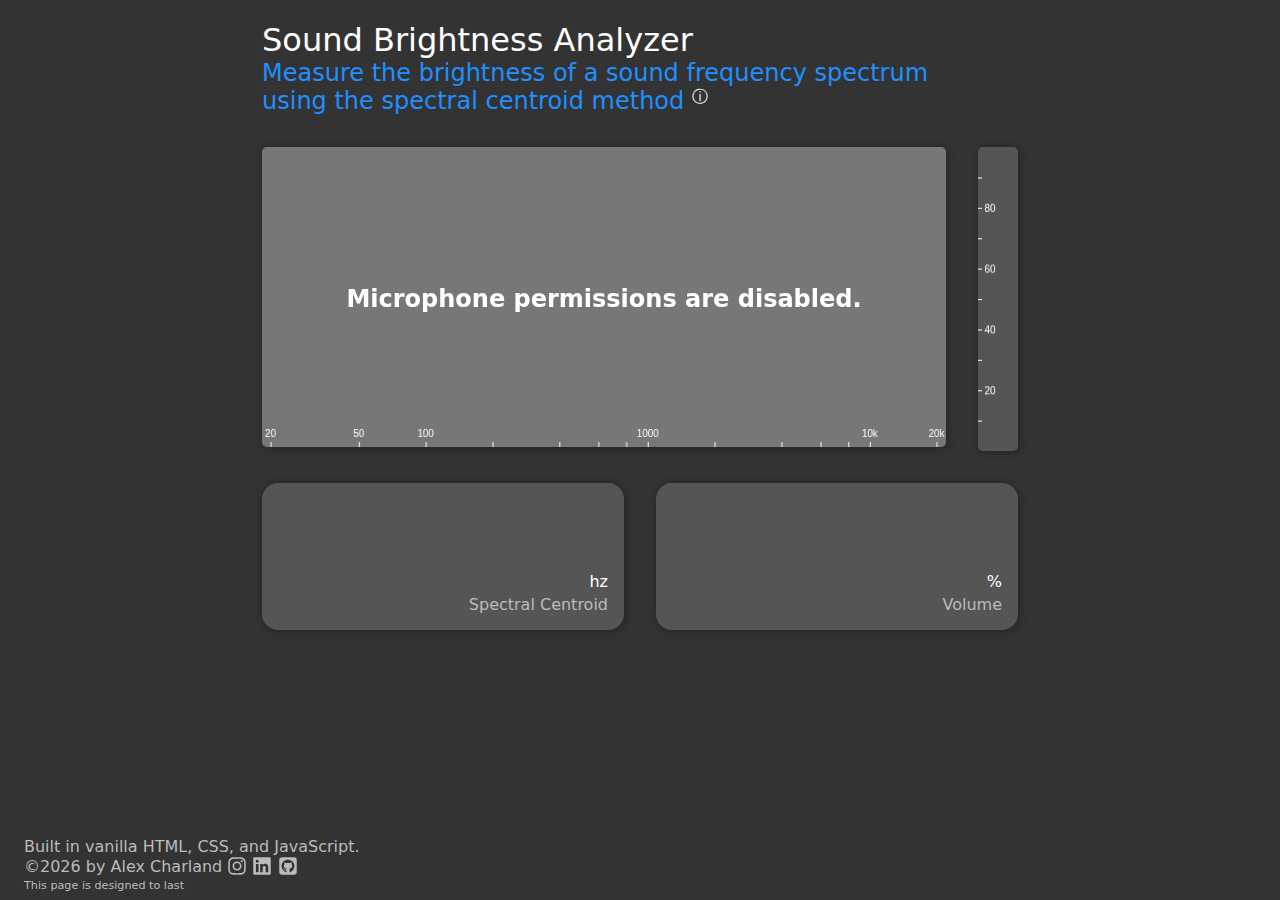
==== src/index.html @ c4ebc390 "Move app into src folder. Refactor deploy command to just deploy the src directory" ====
<!DOCTYPE html>
<html lang="en">
  <head>
    <meta charset="UTF-8" />
    <meta name="viewport" content="width=device-width, initial-scale=1.0" />
    <meta
      name="description"
      content="A free web-based sound spectrum analyzer that measures the percieved brightness of a sound by calculating the signal's spectral centroid."
    />
    <meta
      name="keywords"
      ,
      content="brightness, spectral centroid, sound analyzer, sound spectrum analyzer"
    />
    <meta
      name="author"
      content="Alex Charland alexcharland.com @alex_charland_music"
    />
    <link rel="stylesheet" href="style.css" />
    <title>Spectral Centroid Sound Meter</title>
  </head>

  <body>
    <div class="page-content">
      <div class="flex">
        <h1>Sound Brightness Analyzer</h1>
      </div>
      <h2 class="subtitle bottom-spacing">
        Measure the brightness of a sound frequency spectrum using the spectral
        centroid method
        <a
          id="info-link"
          href="https://en.wikipedia.org/wiki/Spectral_centroid"
          target="_blank"
          >&#9432;</a
        >
      </h2>
      <div class="flex bottom-spacing">
        <div class="spectrum-canvas-wrapper">
          <button id="start-button">Start</button>
          <h2 id="browser-compatibility-error" class="error-message">
            Your browser is incompatible with this website.
          </h2>
          <h2 id="microphone-permission-error" class="error-message">
            Microphone permissions are disabled.
          </h2>
          <canvas id="spectrum-meter" width="700" height="300"></canvas>
        </div>
        <canvas id="loudness-meter" width="40" height="300"></canvas>
      </div>
      <div class="flex">
        <div class="spectral-centroid-meter__container">
          <div class="output-wrapper">
            <span id="spectral-centroid" class="output"></span>
            <span class="unit">hz</span>
          </div>
          <h2 class="light-label">Spectral Centroid</h2>
        </div>
        <div class="spectral-centroid-meter__container">
          <div class="output-wrapper">
            <span id="loudness" class="output"></span>
            <span class="unit">%</span>
          </div>
          <h2 class="light-label">Volume</h2>
        </div>
      </div>
    </div>
    <footer class="light-label">
      <div>Built in vanilla HTML, CSS, and JavaScript.</div>
      &copy;<span id="current-year">2024</span> by
      <a href="https://alexcharland.com" class="footer-link">Alex Charland</a>
      <a href="https://www.instagram.com/alex_charland_music/">
        <img class="contact-icon" src="assets/instagram.svg" width="20" height="20" />
      </a>
      <a href="https://www.linkedin.com/in/alex-charland/">
        <img class="contact-icon" src="assets/linkedin.svg" width="20" height="20" />
      </a>
      <a href="https://github.com/ac3charland">
        <img class="contact-icon" src="assets/square-github.svg" width="20" height="20" />
      </a>
      <div class="disclaimer">This page is <a class="footer-link" href="https://jeffhuang.com/designed_to_last/">designed to last</a></div>
    </footer>
    <script src="sound-analyzer.js"></script>
  </body>
</html>
---- src/style.css ----
body {
    color: dodgerblue;
    font-family:
        system-ui,
        -apple-system,
        BlinkMacSystemFont,
        "Segoe UI",
        Roboto,
        Oxygen,
        Ubuntu,
        Cantarell,
        "Open Sans",
        "Helvetica Neue",
        sans-serif;
    padding: 0 1rem;
    display: flex;
    flex-direction: column;
    min-height: 100vh;
    margin: 0;
    background-color: #333;
}

canvas {
    border-radius: 0.3rem;
    box-shadow: 1px 1px 8px #222;
}

a,
a:visited {
    text-decoration: none;
    color: inherit;
}

h1 {
    color: white;
    font-weight: 100;
    margin-bottom: 0rem;
}

h2 {
    margin: 0;
}

footer {
    padding: 0.5rem;
    color: #bbb;
}

#info-link {
    font-size: 1rem;
    vertical-align: top;
    color: white;
}

#spectrum-meter {
    /* TODO make width controlled here */
    /* Width 700 and max-width 100%*/
    width: 700px;
    max-width: 100%;
    height: 300px;
    background-color: dodgerblue;
}

#loudness-meter {
    background-color: #555;
}

#start-button {
    padding: 0.5rem;
    font-size: 1.5rem;
    cursor: pointer;
    transform: translate(-50%, -50%);
    left: 50%;
    top: 50%;
    position: absolute;
    background-color: rgba(0.1, 0.1, 0.1, 0.3);
    border: 1px solid white;
    border-radius: 0.6rem;
    color: white;
    transition: background-color 0.2s;

    &:hover,
    &:focus {
        background-color: rgba(0.1, 0.1, 0.1, 0.4);
    }
}

#spectral-centroid {
    width: 4ch;
}

.subtitle {
    font-weight: 200;
    font-size: 1.5rem;
    max-width: 700px;
}

.error-message {
    display: none;

    color: white;
    position: absolute;
    top: 50%;
    left: 50%;
    transform: translate(-50%, -50%);
    margin: 0;
    width: 100%;
    text-align: center;
}

.light-label {
    font-weight: 200;
    font-size: 1rem;
    color: #bbb;
}

.page-content {
    flex-grow: 2;
    max-width: 756px;
    margin: 0 auto;
}

.output-wrapper {
    display: flex;
    min-height: 7rem;
    align-items: end;
    gap: 1rem;
}

.output {
    font-size: 6rem;
    font-weight: 800;
    letter-spacing: -4px;
    line-height: 1;
    display: inline-block;
    flex-grow: 1;
}

.unit {
    margin-bottom: 0.3rem;
}

.spectrum-canvas-wrapper {
    position: relative;
}

.spectral-centroid-meter__container {
    margin-bottom: 2rem;
    border-radius: 1rem;
    background-color: #555;
    color: white;
    padding: 0 1rem 1rem;
    text-align: right;
    flex: 1;
    box-shadow: 1px 1px 8px #222;

    display: flex;
    flex-direction: column;

    h2 {
        flex-grow: 2;
    }
}

.spectral-centroid-meter__container:last-child {
    margin-right: 0;
}

.flex {
    display: flex;
    justify-content: space-between;
    gap: 2rem;
}

.bottom-spacing {
    margin-bottom: 2rem;
}

.footer-link {
    font-weight: 500;
}

.contact-icon {
    margin-bottom: -4px;
    cursor: pointer;
}

.disclaimer {
    margin-top: 0.2rem;
    font-size: 0.7rem;
}

/* Mobile styles */
@media (max-width: 600px) {
    footer {
        text-align: center;
    }

    #loudness-meter {
        display: none;
    }

    .subtitle {
        font-size: 1.1rem;
    }

    .footer-link {
        text-decoration: underline;
    }

    .spectrum-canvas-wrapper {
        max-width: 100%;
    }

    .output {
        font-size: 3rem;
        min-height: auto;
    }

    .output-wrapper {
        min-height: 3.5rem;
    }

    .spectral-centroid-meter__container {
        flex: 1;
        width: auto;
        padding: 0.5rem 1rem;
    }
}
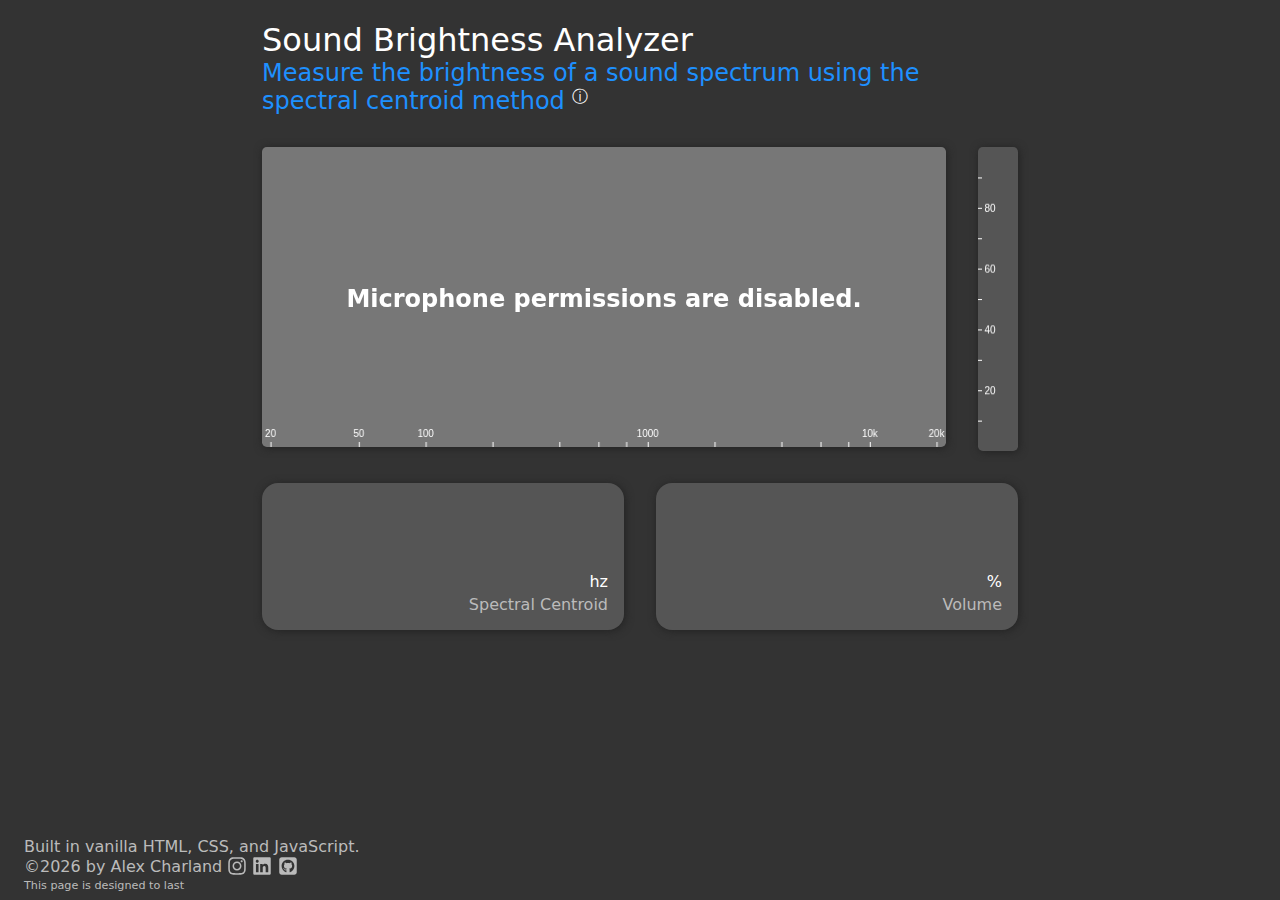
==== commit ad89cf8b: "Minor copy update" ====
--- a/src/index.html
+++ b/src/index.html
@@ -26,7 +26,7 @@
         <h1>Sound Brightness Analyzer</h1>
       </div>
       <h2 class="subtitle bottom-spacing">
-        Measure the brightness of a sound frequency spectrum using the spectral
+        Measure the brightness of a sound spectrum using the spectral
         centroid method
         <a
           id="info-link"
